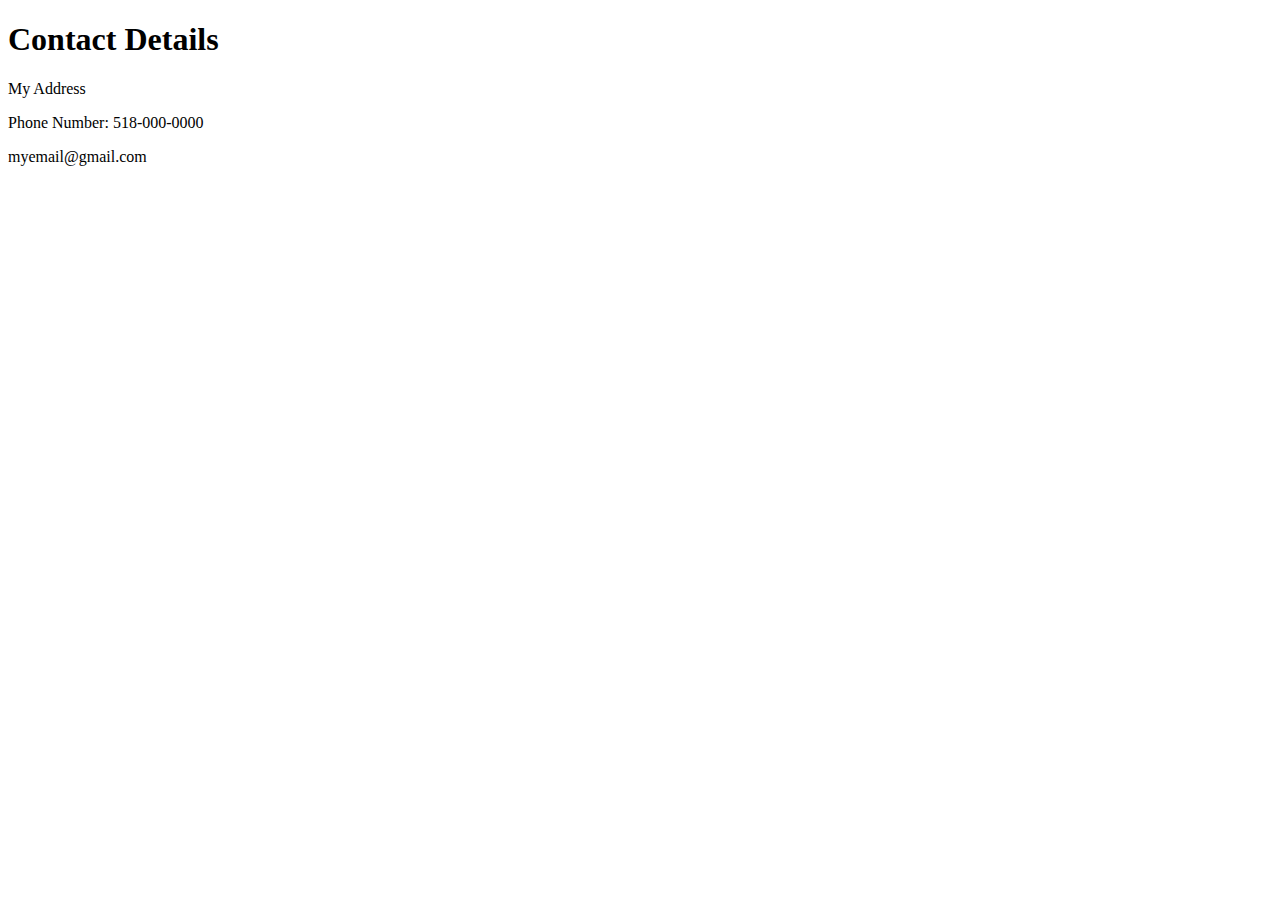
==== contact-me.html @ b797d42f "second commit" ====
<!DOCTYPE html>
<html lang="en" dir="ltr">
  <head>
    <meta charset="utf-8">
    <title>Contact Me</title>
  </head>
  <body>
    <h1>Contact Details</h1>
    <p>My Address</p>
    <p>Phone Number: 518-000-0000</p>
    <p>myemail@gmail.com</p>

  </body>
</html>
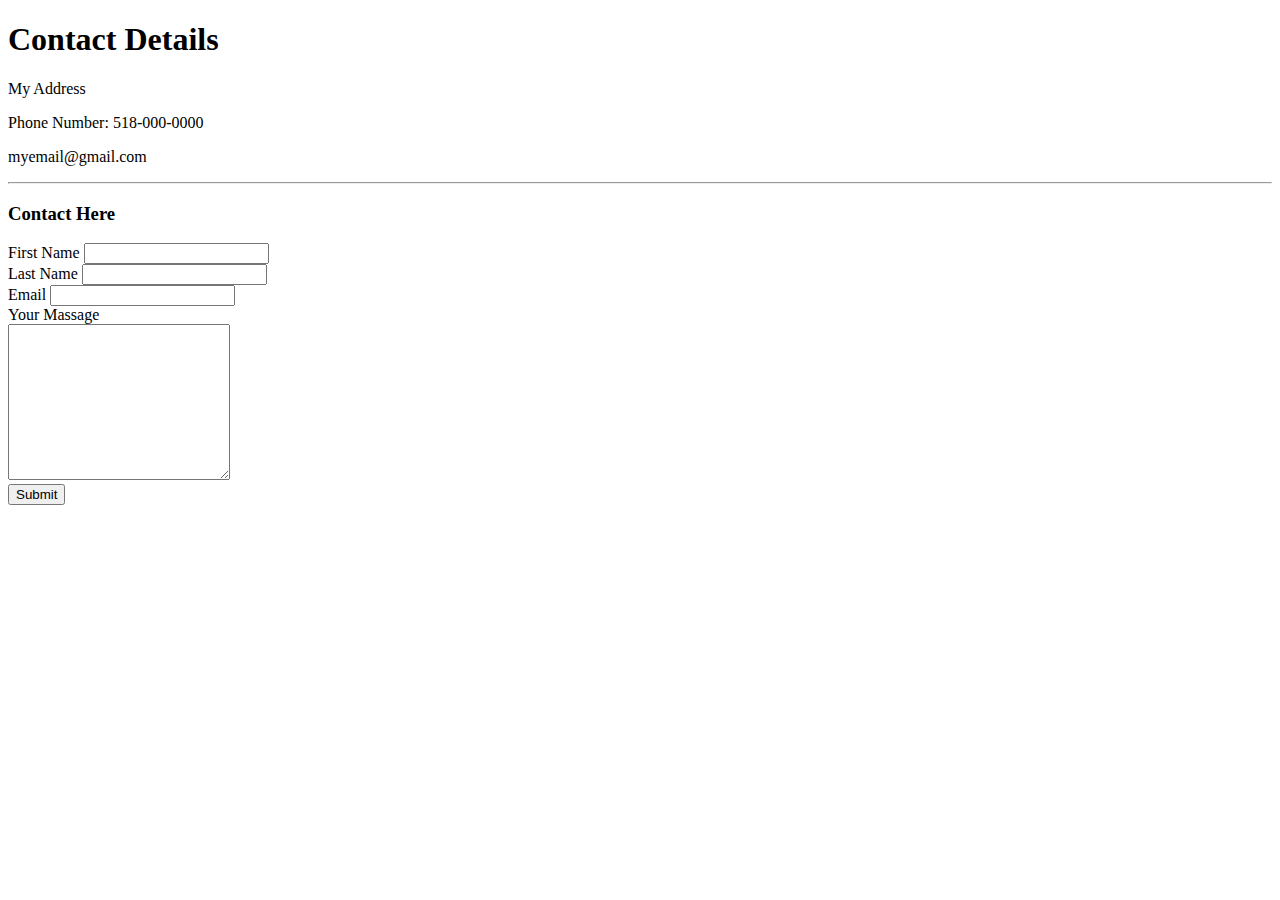
==== commit 861b884a: "updated html part table/form" ====
--- a/contact-me.html
+++ b/contact-me.html
@@ -9,6 +9,18 @@
     <p>My Address</p>
     <p>Phone Number: 518-000-0000</p>
     <p>myemail@gmail.com</p>
-
+    <hr>
+<h3>Contact Here</h3>
+    <form class="" action="index.html" method="post">
+      <label for="">First Name</label>
+      <input type="text" name="" value=""><br>
+      <label for="">Last Name</label>
+      <input type="text" name="" value=""><br>
+      <label for="">Email</label>
+      <input type="email" name="" value=""><br>
+      <label for="">Your Massage</label><br>
+      <textarea name="name" rows="10" cols="25"></textarea><br>
+      <button type="button" name="button">Submit</button>
+      </form>
   </body>
 </html>
